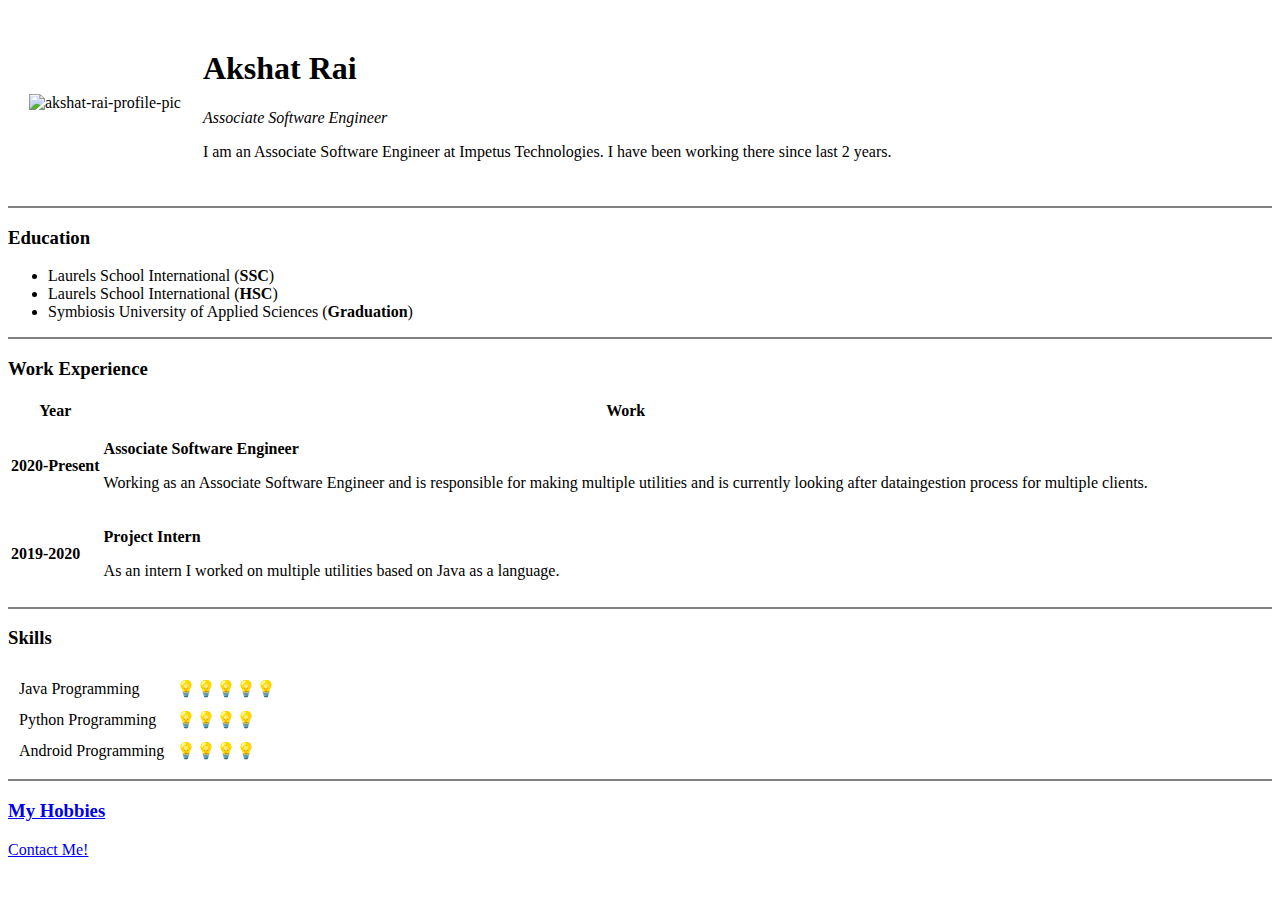
==== HTML - Personal Site/index.html @ 115cb368 "files for CV demo" ====
<!DOCTYPE html>
<html>
    <head>
        <meta charset="utf-8" />
        <title>Akshat's Personal Site</title>
    </head>
    <body>
        <table cellspacing="20">
            <tbody>
                <tr>
                    <td>
                        <img src="/images/linkedin_profile_pic.jfif" alt="akshat-rai-profile-pic" />
                    </td>
                    <td>
                        <h1>Akshat Rai</h1>
                        <p><em>Associate Software Engineer</em></p>
                        <p>
                            I am an Associate Software Engineer at Impetus Technologies. I have been
                            working there since last 2 years.
                        </p>
                    </td>
                </tr>
            </tbody>
        </table>
        <hr size="2" noshade />
        <h3>Education</h3>
        <ul>
            <li>Laurels School International (<strong>SSC</strong>)</li>
            <li>Laurels School International (<strong>HSC</strong>)</li>
            <li>Symbiosis University of Applied Sciences (<strong>Graduation</strong>)</li>
        </ul>
        <hr size="2" noshade />
        <h3>Work Experience</h3>
        <table>
            <thead>
                <tr>
                    <th>Year</th>
                    <th>Work</th>
                </tr>
            </thead>
            <tbody>
                <tr>
                    <td><strong> 2020-Present </strong></td>
                    <td>
                        <p><strong> Associate Software Engineer </strong></p>
                        <p>
                            Working as an Associate Software Engineer and is responsible for making
                            multiple utilities and is currently looking after dataingestion process
                            for multiple clients.
                        </p>
                    </td>
                </tr>
                <tr>
                    <td><strong> 2019-2020 </strong></td>
                    <td>
                        <p><strong> Project Intern </strong></p>
                        <p>
                            As an intern I worked on multiple utilities based on Java as a language.
                        </p>
                    </td>
                </tr>
            </tbody>
            <tfoot></tfoot>
        </table>
        <hr size="2" noshade />
        <h3>Skills</h3>
        <table cellspacing="10">
            <tr>
                <td>Java Programming</td>
                <td>💡💡💡💡💡</td>
            </tr>
            <tr>
                <td>Python Programming</td>
                <td>💡💡💡💡</td>
            </tr>
            <tr>
                <td>Android Programming</td>
                <td>💡💡💡💡</td>
            </tr>
        </table>
        <hr size="2" noshade />
        <a href="hobbies.html"><h3>My Hobbies</h3></a>
        <a href="contact.html">Contact Me!</a>
    </body>
</html>
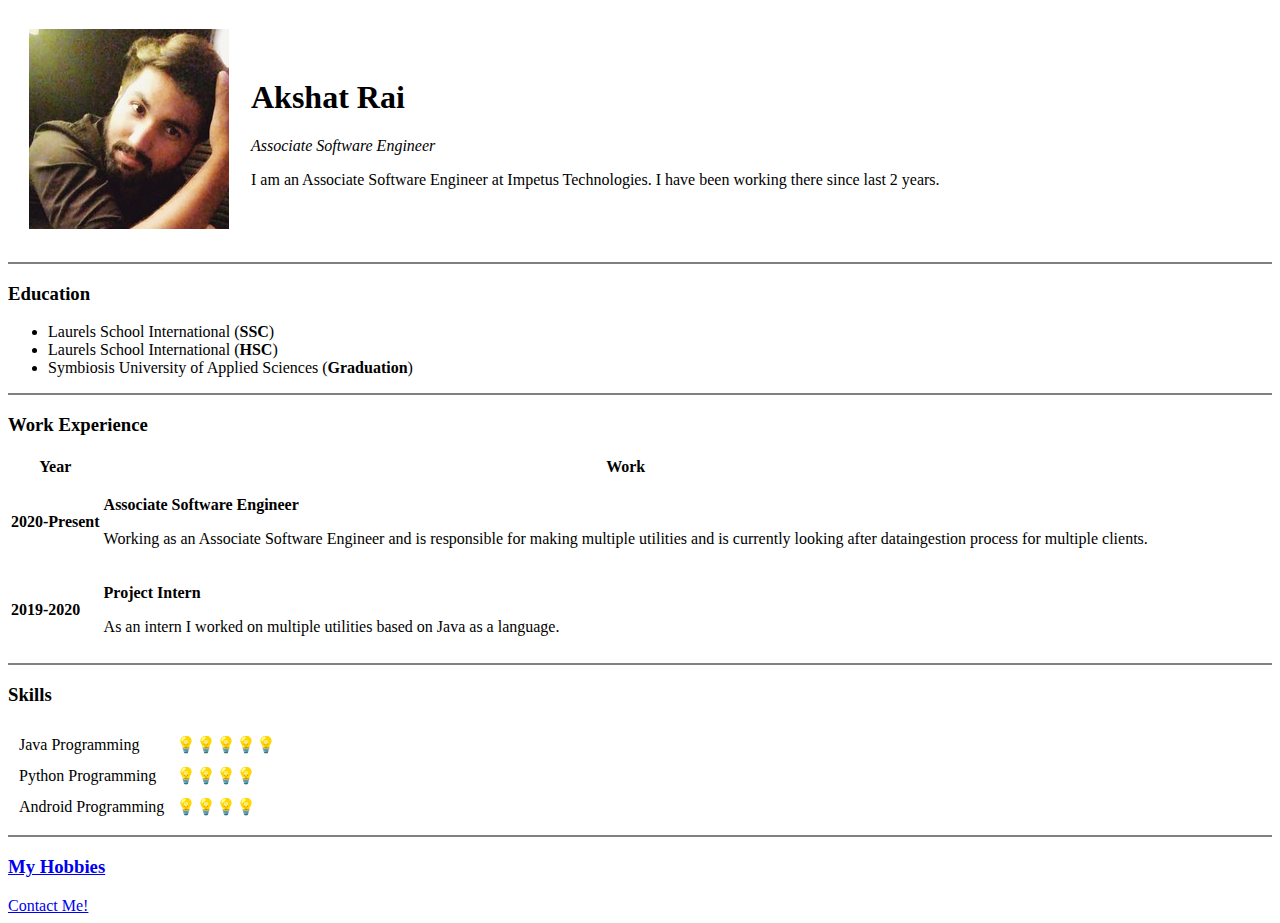
==== commit 91e03a56: "Update index.html" ====
--- a/HTML - Personal Site/index.html
+++ b/HTML - Personal Site/index.html
@@ -9,7 +9,7 @@
             <tbody>
                 <tr>
                     <td>
-                        <img src="/images/linkedin_profile_pic.jfif" alt="akshat-rai-profile-pic" />
+                        <img src="images/linkedin_profile_pic.png" alt="akshat-rai-profile-pic" />
                     </td>
                     <td>
                         <h1>Akshat Rai</h1>
